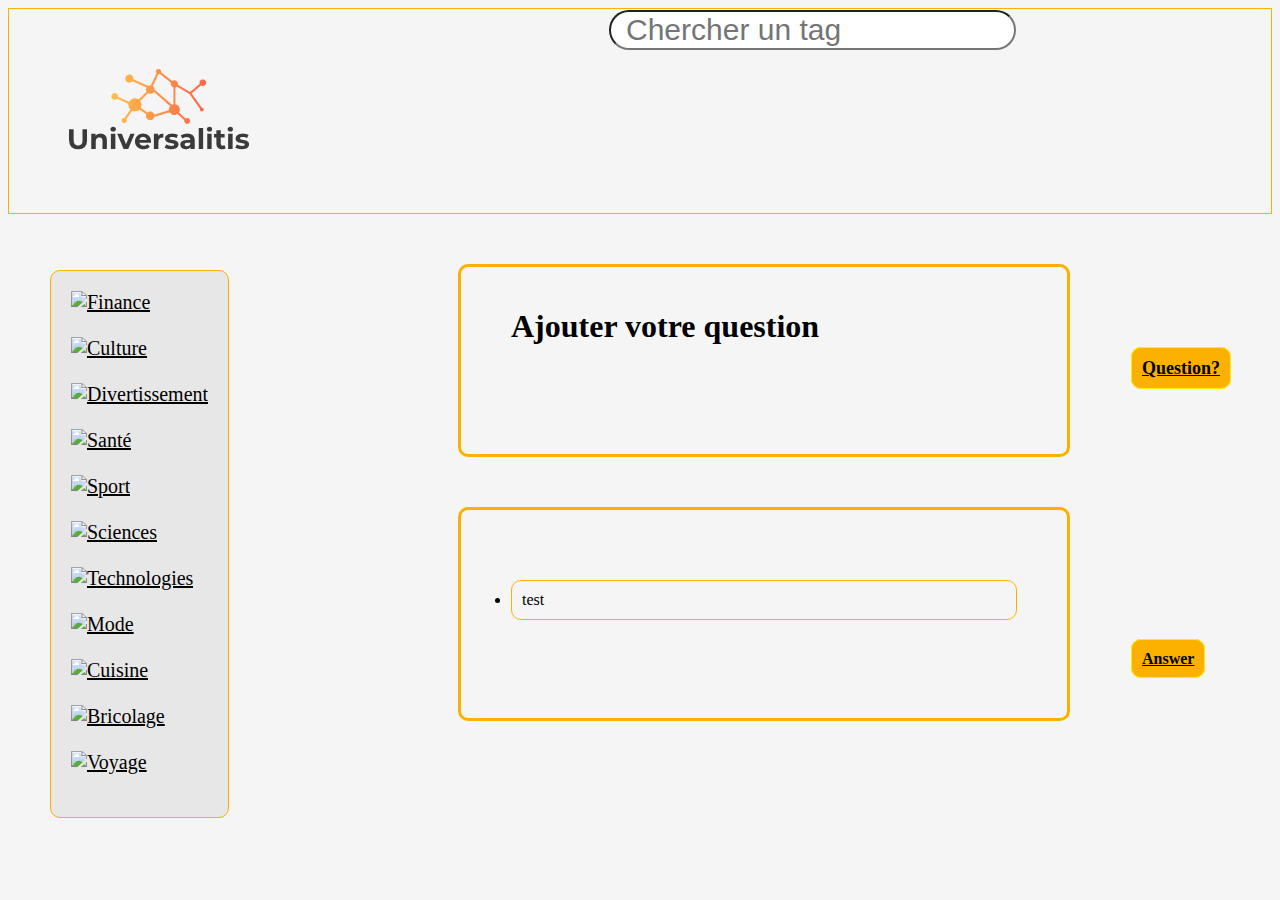
==== Index.html @ 163a12ee "first push" ====
<!DOCTYPE html>
<html lang="en" dir="ltr">
    <head>
        <meta charset="utf-8">
        <title>Universalitis</title>
        <link rel="stylesheet" href="Assets/css/Index.css">
        <link rel="stylesheet" href="https://use.fontawesome.com/releases/v5.7.0/css/all.css" integrity="sha384-lZN37f5QGtY3VHgisS14W3ExzMWZxybE1SJSEsQp9S+oqd12jhcu+A56Ebc1zFSJ" crossorigin="anonymous">
        <script src="https://ajax.googleapis.com/ajax/libs/jquery/3.3.1/jquery.min.js"></script>
    </head>
    <body>
        <header>
            <a href="Index.html" class="Logo"><img src="Assets/Images/logo.png" alt="Logo"></a>
            <div class="taskbar">
                <a href="#"><i class="fas fa-user-circle icon"></i></a>
                <a href="#"><i class="fas fa-bell icon"></i></a>
                <a href="#"><i class="fas fa-home icon"></i></a>
            </div>
            <i class="fas fa-search search"><input type="text" id="myInput" onkeyup="Search()" placeholder="Chercher un tag" class="searchbar"></i>
        </header>
        <div class="sidebar">
            <a href="#"><img src="" alt="Finance"></a><br><br>
            <a href="#"><img src="" alt="Culture"></a><br><br>
            <a href="#"><img src="" alt="Divertissement"></a><br><br>
            <a href="#"><img src="" alt="Santé"></a><br><br>
            <a href="#"><img src="" alt="Sport"></a><br><br>
            <a href="#"><img src="" alt="Sciences"></a><br><br>
            <a href="#"><img src="" alt="Technologies"></a><br><br>
            <a href="#"><img src="" alt="Mode"></a><br><br>
            <a href="#"><img src="" alt="Cuisine"></a><br><br>
            <a href="#"><img src="" alt="Bricolage"></a><br><br>
            <a href="#"><img src="" alt="Voyage"></a><br><br>
        </div>
        <div class="block">
            <h1>Ajouter votre question
            <a class="button" href="Question_form.html" style="font-size: 18px">Question?</a>
            </h1>
        </div>
        <div class="modal" id="modal">
            <div class="in_modal" id="answer_list">
            </div>
        </div>
        <ul class="block" id="list">
            <li>test</li>
        </ul>
        <script src="Assets/JS/Index.js"></script>
    </body>
</html>
---- Assets/css/Index.css ----
body {
    color: #000000;
    background-color: #F5F5F5;
}

header {
    overflow: hidden;
    border-color: #FCB000;
    border-style: solid;
    border-width: thin;
    width: auto;
}

.taskbar {
    margin-top: 100px;
    float: right;
    text-align: center;
}

.Logo {
    float: left;
    padding-left: 50px;
}

.searchbar {
    padding-left: 15px;
    font-size: 30px;
    border-radius: 50px;
}

.search {
    font-size: 35px;
    margin-top: 100px;
    margin-left: 350px;
}

.sidebar {
    overflow: hidden;
    width: auto;
    position:  absolute;
    z-index: 1;
    top: 270px;
    left: 50px;
    background-color: #E7E7E7;
    padding: 20px;
    border-color: #FCB000;
    border-width: thin;
    border-radius: 10px;
    border-style: solid;
    font-size: 20px;
}

a {
    color: black;
}

.block {
    width: 40%;
    margin: auto;
    margin-top: 50px;
    padding-left: 50px;
    padding-right: 50px;
    padding-top: 20px;
    padding-bottom: 50px;
    border-radius: 10px;
    border-style: solid;
    border-color: #FCB000;
}

p {
    text-align: justify;
}

li {
    border-color: #FCB000;
    border-radius: 10px;
    border-style: solid;
    padding: 10px;
    border-width: thin;
    margin-top: 50px;
    margin-bottom: 30px;
}

.button {
    font-weight: bold;
    margin-left: 620px;
    width: 15%;
    border-color: #FCF000;
    border-radius: 10px;
    border-style: solid;
    padding: 10px;
    margin-bottom: 30px;
    border-width: thin;
    background-color: #FCB000;
}

.icon {
    font-size: 40px;
    margin-right: 20px;
}

.popup {
    display: none;
    position: fixed;
    z-index: 1;
    top: 0;
    left: 0;
    width: 100%;
    height: 100%;
    background-color: #000000;
    overflow: auto;
}

.popup_interior {
    border: 1px solid #888;
    left: 200px;
    position: absolute;
    background-color: #F5F5F5;
    margin: 20% auto;
    width: 80%;
}

.sizebis {
    top: 20;
	height: 400px;
	width: 725px;
	margin-left: 500px;
}

.block {
	width: 40%;
	margin: auto;
    margin-left: 450px;
	margin-top: 50px;
	padding-left: 50px;
	padding-right: 50px;
	padding-top: 20px;
	border-radius: 10px;
	border-style: solid;
	border-color: #FCB000;
}

p {
	text-align: justify;
}

.question {
	border-color: #FCB000;
	border-radius: 10px;
	border-style: solid;
	padding: 10px;
	border-width: thin;
	margin-top: 50px;
}

.button {
	font-weight: bold;
	margin-left: 620px;
	width: 15%;
	border-color: #FCF000;
	border-radius: 10px;
	border-style: solid;
	padding: 10px;
	margin-bottom: 30px;
	border-width: thin;
	background-color: #FCB000;
}

.icon {
	font-size: 70px;
}

.modal {
    display: none;
    position: fixed;
    z-index: 1;
    left: 0;
    top: 0;
    width: 100%;
    height: 100%;
    overflow: auto;
    background-color: rgb(0,0,0);
}

.in_modal {
    background-color: #fefefe;
    margin: 15% auto;
    padding: 20px;
    border: 1px solid #888;
    width: 80%;
}
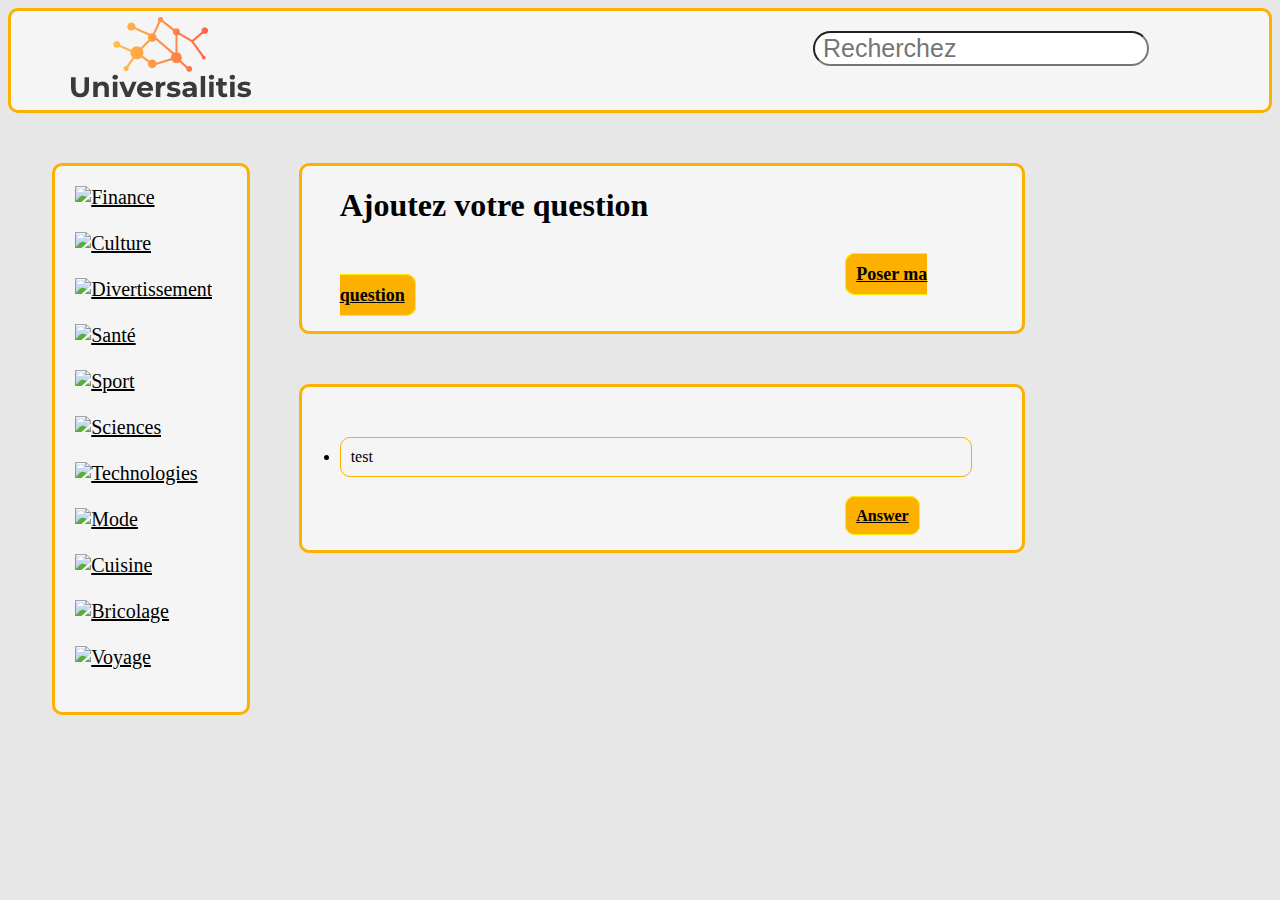
==== commit b4b27961: "homepage's upgrade" ====
--- a/Index.html
+++ b/Index.html
@@ -1,47 +1,49 @@
 <!DOCTYPE html>
-<html lang="en" dir="ltr">
-    <head>
-        <meta charset="utf-8">
-        <title>Universalitis</title>
-        <link rel="stylesheet" href="Assets/css/Index.css">
-        <link rel="stylesheet" href="https://use.fontawesome.com/releases/v5.7.0/css/all.css" integrity="sha384-lZN37f5QGtY3VHgisS14W3ExzMWZxybE1SJSEsQp9S+oqd12jhcu+A56Ebc1zFSJ" crossorigin="anonymous">
-        <script src="https://ajax.googleapis.com/ajax/libs/jquery/3.3.1/jquery.min.js"></script>
-    </head>
-    <body>
-        <header>
-            <a href="Index.html" class="Logo"><img src="Assets/Images/logo.png" alt="Logo"></a>
-            <div class="taskbar">
-                <a href="#"><i class="fas fa-user-circle icon"></i></a>
-                <a href="#"><i class="fas fa-bell icon"></i></a>
-                <a href="#"><i class="fas fa-home icon"></i></a>
-            </div>
-            <i class="fas fa-search search"><input type="text" id="myInput" onkeyup="Search()" placeholder="Chercher un tag" class="searchbar"></i>
-        </header>
-        <div class="sidebar">
-            <a href="#"><img src="" alt="Finance"></a><br><br>
-            <a href="#"><img src="" alt="Culture"></a><br><br>
-            <a href="#"><img src="" alt="Divertissement"></a><br><br>
-            <a href="#"><img src="" alt="Santé"></a><br><br>
-            <a href="#"><img src="" alt="Sport"></a><br><br>
-            <a href="#"><img src="" alt="Sciences"></a><br><br>
-            <a href="#"><img src="" alt="Technologies"></a><br><br>
-            <a href="#"><img src="" alt="Mode"></a><br><br>
-            <a href="#"><img src="" alt="Cuisine"></a><br><br>
-            <a href="#"><img src="" alt="Bricolage"></a><br><br>
-            <a href="#"><img src="" alt="Voyage"></a><br><br>
+<html lang="fr" dir="ltr">
+
+<head>
+    <meta charset="utf-8">
+    <title>Universalitis</title>
+    <link rel="stylesheet" href="Assets/css/Index.css">
+    <link rel="stylesheet" href="https://use.fontawesome.com/releases/v5.7.0/css/all.css" integrity="sha384-lZN37f5QGtY3VHgisS14W3ExzMWZxybE1SJSEsQp9S+oqd12jhcu+A56Ebc1zFSJ" crossorigin="anonymous">
+    <script src="https://ajax.googleapis.com/ajax/libs/jquery/3.3.1/jquery.min.js"></script>
+</head>
+
+<body>
+    <header>
+        <a href="Index.html" class="Logo"><img src="Assets/Images/logo2.0.png" alt="Logo"></a>
+        <div class="taskbar">
+            <i class="fas fa-search search fa-lg"><input type="text" id="myInput" onkeyup="Search()" placeholder="Recherchez" class="searchbar"></i>
+            <a href="#"><i class="fas fa-user fa-2x icon"></i></a>
+            <a href="#"><i class="fas fa-bell fa-2x icon"></i></a>
+            <a href="#"><i class="fas fa-home fa-2x icon salut"></i></a>
         </div>
-        <div class="block">
-            <h1>Ajouter votre question
-            <a class="button" href="Question_form.html" style="font-size: 18px">Question?</a>
-            </h1>
+    </header>
+    <div class="sidebar">
+        <a href="#"><img src="" alt="Finance"></a><br><br>
+        <a href="#"><img src="" alt="Culture"></a><br><br>
+        <a href="#"><img src="" alt="Divertissement"></a><br><br>
+        <a href="#"><img src="" alt="Santé"></a><br><br>
+        <a href="#"><img src="" alt="Sport"></a><br><br>
+        <a href="#"><img src="" alt="Sciences"></a><br><br>
+        <a href="#"><img src="" alt="Technologies"></a><br><br>
+        <a href="#"><img src="" alt="Mode"></a><br><br>
+        <a href="#"><img src="" alt="Cuisine"></a><br><br>
+        <a href="#"><img src="" alt="Bricolage"></a><br><br>
+        <a href="#"><img src="" alt="Voyage"></a><br><br>
+    </div>
+    <div class="block">
+        <h1>Ajoutez votre question</h1><br>
+        <a class="button" href="Question_form.html" style="font-size: 18px">Poser ma question</a>
+    </div>
+    <div class="modal" id="modal">
+        <div class="in_modal" id="answer_list">
         </div>
-        <div class="modal" id="modal">
-            <div class="in_modal" id="answer_list">
-            </div>
-        </div>
-        <ul class="block" id="list">
-            <li>test</li>
-        </ul>
-        <script src="Assets/JS/Index.js"></script>
-    </body>
+    </div>
+    <ul class="block" id="list">
+        <li>test</li>
+    </ul>
+    <script src="Assets/JS/Index.js"></script>
+</body>
+
 </html>
--- a/Assets/css/Index.css
+++ b/Assets/css/Index.css
@@ -1,70 +1,71 @@
 body {
     color: #000000;
-    background-color: #F5F5F5;
+    background-color: #E7E7E7;
 }
 
 header {
     overflow: hidden;
     border-color: #FCB000;
     border-style: solid;
-    border-width: thin;
-    width: auto;
+    border-radius: 10px;
+    background-color: #F5F5F5
 }
 
 .taskbar {
-    margin-top: 100px;
+    margin-top: 20px;
     float: right;
     text-align: center;
 }
 
 .Logo {
     float: left;
-    padding-left: 50px;
+    padding-left: 4%;
 }
 
 .searchbar {
-    padding-left: 15px;
-    font-size: 30px;
-    border-radius: 50px;
+    padding-left: 8px;
+    font-size: 25px;
+    border-radius: 20px;
 }
 
 .search {
-    font-size: 35px;
-    margin-top: 100px;
-    margin-left: 350px;
+    font-size: 25px;
+    margin-top: 20px;
+    margin-left: 0%;
 }
 
 .sidebar {
+    float: left;
     overflow: hidden;
-    width: auto;
-    position:  absolute;
+    width: 12%;
     z-index: 1;
-    top: 270px;
-    left: 50px;
-    background-color: #E7E7E7;
+    margin-top: 50px;
+    margin-left: 3.5%;
+    background-color: #F5F5F5;
     padding: 20px;
     border-color: #FCB000;
-    border-width: thin;
     border-radius: 10px;
     border-style: solid;
     font-size: 20px;
 }
 
 a {
-    color: black;
+    color: Black;
 }
 
 .block {
-    width: 40%;
-    margin: auto;
-    margin-top: 50px;
-    padding-left: 50px;
-    padding-right: 50px;
-    padding-top: 20px;
-    padding-bottom: 50px;
-    border-radius: 10px;
-    border-style: solid;
-    border-color: #FCB000;
+    width: 50%;
+    margin-left: 23%;
+	margin-top: 50px;
+    margin-right: 25%;
+	padding-left: 3%;
+	padding-right: 50px;
+	padding-top: 0px;
+    padding-bottom: 25px;
+	border-radius: 10px;
+	border-style: solid;
+	border-color: #FCB000;
+    background-color: #F5F5F5;
 }
 
 p {
@@ -81,22 +82,12 @@
     margin-bottom: 30px;
 }
 
-.button {
-    font-weight: bold;
-    margin-left: 620px;
-    width: 15%;
-    border-color: #FCF000;
-    border-radius: 10px;
-    border-style: solid;
-    padding: 10px;
-    margin-bottom: 30px;
-    border-width: thin;
-    background-color: #FCB000;
+.icon {
+    padding-left: 20px;
 }
 
-.icon {
-    font-size: 40px;
-    margin-right: 20px;
+.salut {
+    padding-right: 60px;
 }
 
 .popup {
@@ -127,19 +118,6 @@
 	margin-left: 500px;
 }
 
-.block {
-	width: 40%;
-	margin: auto;
-    margin-left: 450px;
-	margin-top: 50px;
-	padding-left: 50px;
-	padding-right: 50px;
-	padding-top: 20px;
-	border-radius: 10px;
-	border-style: solid;
-	border-color: #FCB000;
-}
-
 p {
 	text-align: justify;
 }
@@ -155,19 +133,14 @@
 
 .button {
 	font-weight: bold;
-	margin-left: 620px;
-	width: 15%;
-	border-color: #FCF000;
-	border-radius: 10px;
+	margin-left: 80%;
 	border-style: solid;
 	padding: 10px;
-	margin-bottom: 30px;
+    border-color: #FCF000;
+	border-radius: 10px;
+	margin-top: 30px;
 	border-width: thin;
 	background-color: #FCB000;
-}
-
-.icon {
-	font-size: 70px;
 }
 
 .modal {
